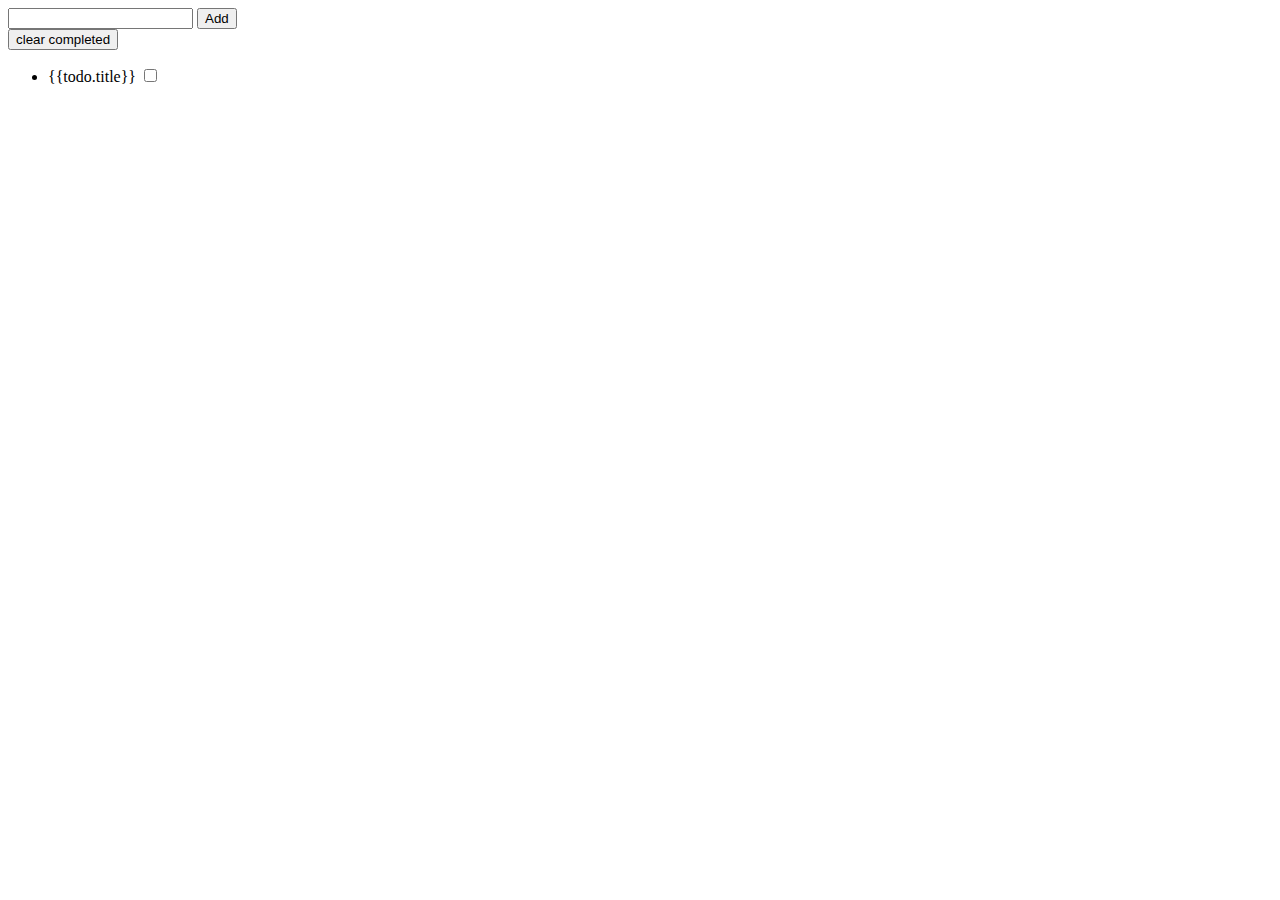
==== index.html @ 199ad266 "app using just controllers" ====
<!DOCTYPE html>
<html lang="en" ng-app="todo">
<head>
    <meta charset="UTF-8">
    <title>Document</title>
    <link rel="stylesheet" href="style.css">
    <script src="bower_components/angular/angular.js"></script>
    <script src="app.js"></script>
</head>
<body ng-controller="TodoController">

    <form ng-submit="addTodo()">
        <input type="text" ng-model="newTodo" required>
        <input type="submit" id="submit" value="Add">
    </form>
    <button ng-click="clearCompleted()">clear completed</button>
    <ul>
        <li ng-repeat="todo in todoList" ng-class="{completed: todo.done}">
            <span>{{todo.title}}</span>
            <input type="checkbox" ng-model="todo.done">
        </li>
    </ul>
</body>
</html>
---- style.css ----
.completed {
    text-decoration: line-through;
    color: #aaa;
}
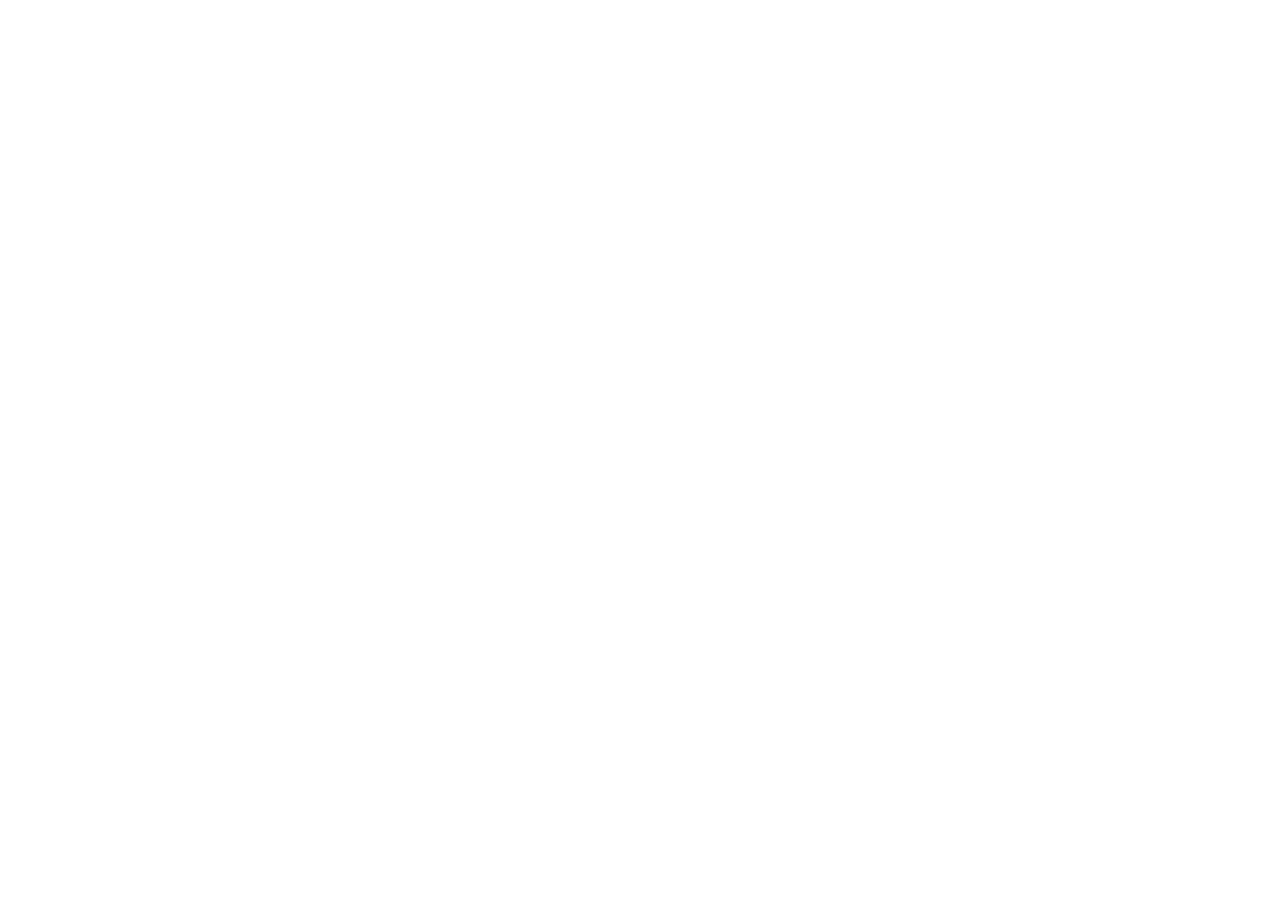
==== commit 3d7ddcba: "refactor using services and directives" ====
--- a/index.html
+++ b/index.html
@@ -7,18 +7,11 @@
     <script src="bower_components/angular/angular.js"></script>
     <script src="app.js"></script>
 </head>
-<body ng-controller="TodoController">
+<body>
 
-    <form ng-submit="addTodo()">
-        <input type="text" ng-model="newTodo" required>
-        <input type="submit" id="submit" value="Add">
-    </form>
-    <button ng-click="clearCompleted()">clear completed</button>
-    <ul>
-        <li ng-repeat="todo in todoList" ng-class="{completed: todo.done}">
-            <span>{{todo.title}}</span>
-            <input type="checkbox" ng-model="todo.done">
-        </li>
-    </ul>
+    <add-todo></add-todo>
+    <clear-completed></clear-completed>
+    <todos></todos>
+
 </body>
 </html>